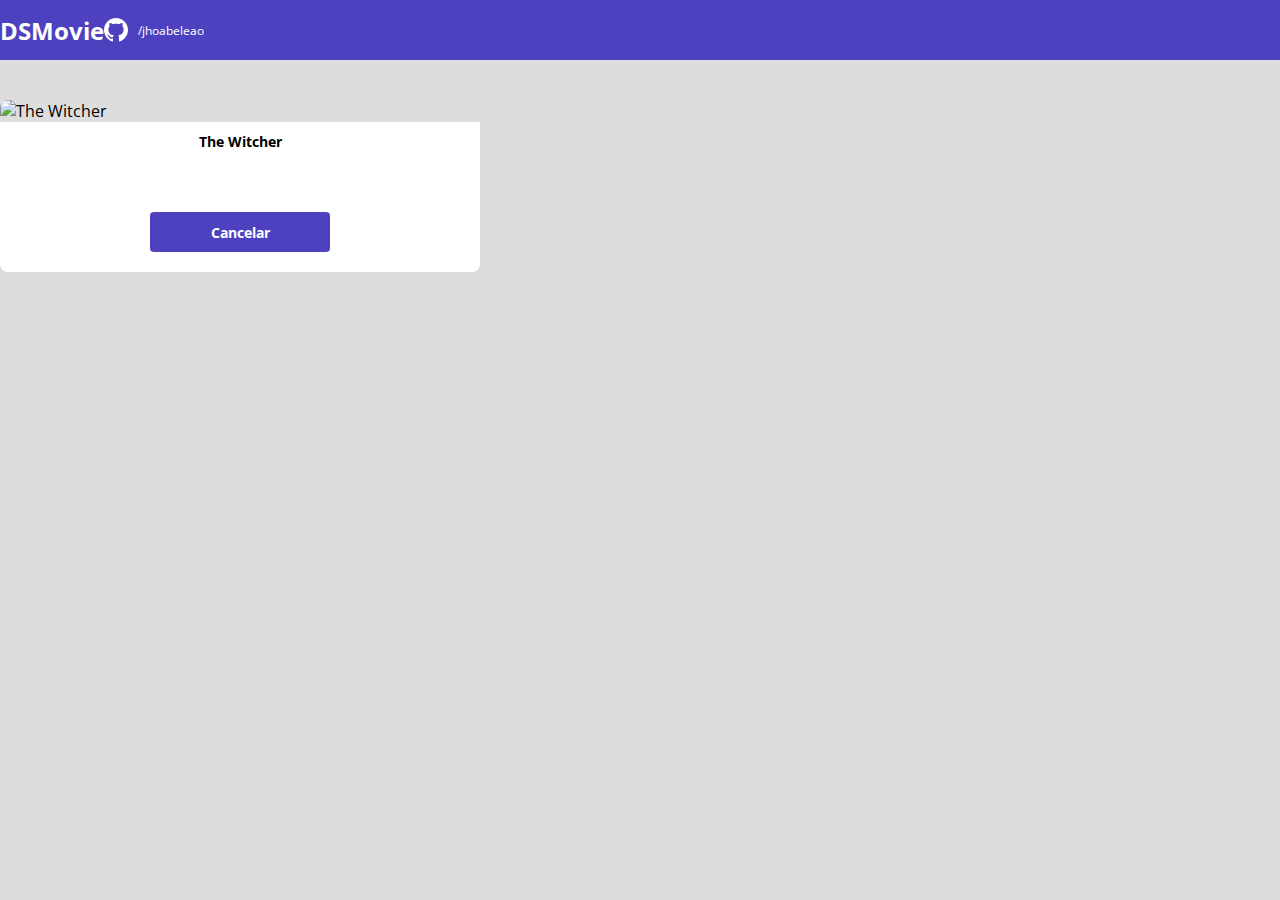
==== form.html @ 5d0342c5 "Formulário PARTE 1" ====
<!DOCTYPE html>
<html lang="pt-br">
<head>
    <meta charset="UTF-8">
    <meta http-equiv="X-UA-Compatible" content="IE=edge">
    <meta name="viewport" content="width=device-width, initial-scale=1.0">
    <title>Projeto DSMovie</title>

    <!-- Bootstrap CSS -->
    <link href="https://cdn.jsdelivr.net/npm/bootstrap@5.1.3/dist/css/bootstrap.min.css" rel="stylesheet" integrity="sha384-1BmE4kWBq78iYhFldvKuhfTAU6auU8tT94WrHftjDbrCEXSU1oBoqyl2QvZ6jIW3" crossorigin="anonymous">

     <link rel="stylesheet" href="CSS//styless.css">

</head>
<body>
    <header>
        <nav class="container">
            <h1>DSMovie</h1>
            <div class="dsmovie-contact-container">
                <img src="img/github.svg" alt="Github">
                <a href="https://github.com/JhoabeLeao">/jhoabeleao</a>
            </div>
        </nav>
    </header>

    <main>
        <section id="dsmovie-form-section" >
            
            <div class="container dsmovie-form-container" >

                <div>
                    <div class="dsmovie-card">
                        <img src="https://www.themoviedb.org/t/p/w533_and_h300_bestv2/jBJWaqoSCiARWtfV0GlqHrcdidd.jpg" alt="The Witcher">
                        <div class="dsmovie-card-description">
                            <h3>The Witcher</h3>
                            <a class="dsmovie-btn" href="index.html">Cancelar</a>                            
                        </div>
                    </div>
                </div>  
                            
            </div>

        </section>
    </main>
</body>
</html>
---- CSS/styless.css ----
@import url('https://fonts.googleapis.com/css2?family=Open+Sans:wght@300;400;700&display=swap');

:root {
    --bg-gray: #DDDDDD;
    --color-primary: #4D41C0;
    --white: #FFFFFF;
    --text-gray: #4A4A4A;
}

* {
    box-sizing: border-box;
    font-family: 'Open Sans', sans-serif;
    margin: 0;
}

h1, h2, h3, h4, h5, h6 {
    margin: 0;
}

html, body {
    background-color: var(--bg-gray);
}

header {
    background-color: var(--color-primary);
    color: var(--white);
    height: 60px;
    display: flex;
    align-items: center;
}

nav {
    display: flex;
    align-items: center;
    justify-content: space-between;
}

nav h1 {
    font-size: 24px;
    font-weight: 700;
}

nav a {
    font-size: 12px;
    font-weight: 400;
}

a, a:hover {
    text-decoration: none;
    color: unset;
}

.dsmovie-contact-container {
    display: flex;
    align-items: center;

}

.dsmovie-contact-container img {
    margin-right: 10px;
}

#dsmovie-car-list {
    padding: 40px 0;
}

.dsmovie-card {
    width: 100%;
    
    
}
.dsmovie-card img {
    width: 100%;
    border-radius: 8px 8px 0 0;
}

.dsmovie-card-description {
    background-color: var(--white);
    padding: 10px 20px 20px 20px;
    display: flex;
    flex-direction: column;
    align-items: center;
    justify-content: space-between;
    border-radius:  0 0 8px 8px;
    min-height: 150px;
}

.dsmovie-card-description h3{
    font-size:  14px;
    font-weight: 700;
    margin-bottom:  25px;
    text-align: center;

}

.dsmovie-btn, .dsmovie-btn:hover {
    width:  180px;
    height: 40px;
    background-color: var(--color-primary);
    color: var(--white);
    font-size: 14px;
    font-weight: 700;
    display: flex;
    align-items: center;
    justify-content: center;
    border-radius: 4px;
}

.dsmovie-form-container {
    max-width: 480px;
    padding: 40px 0;
}
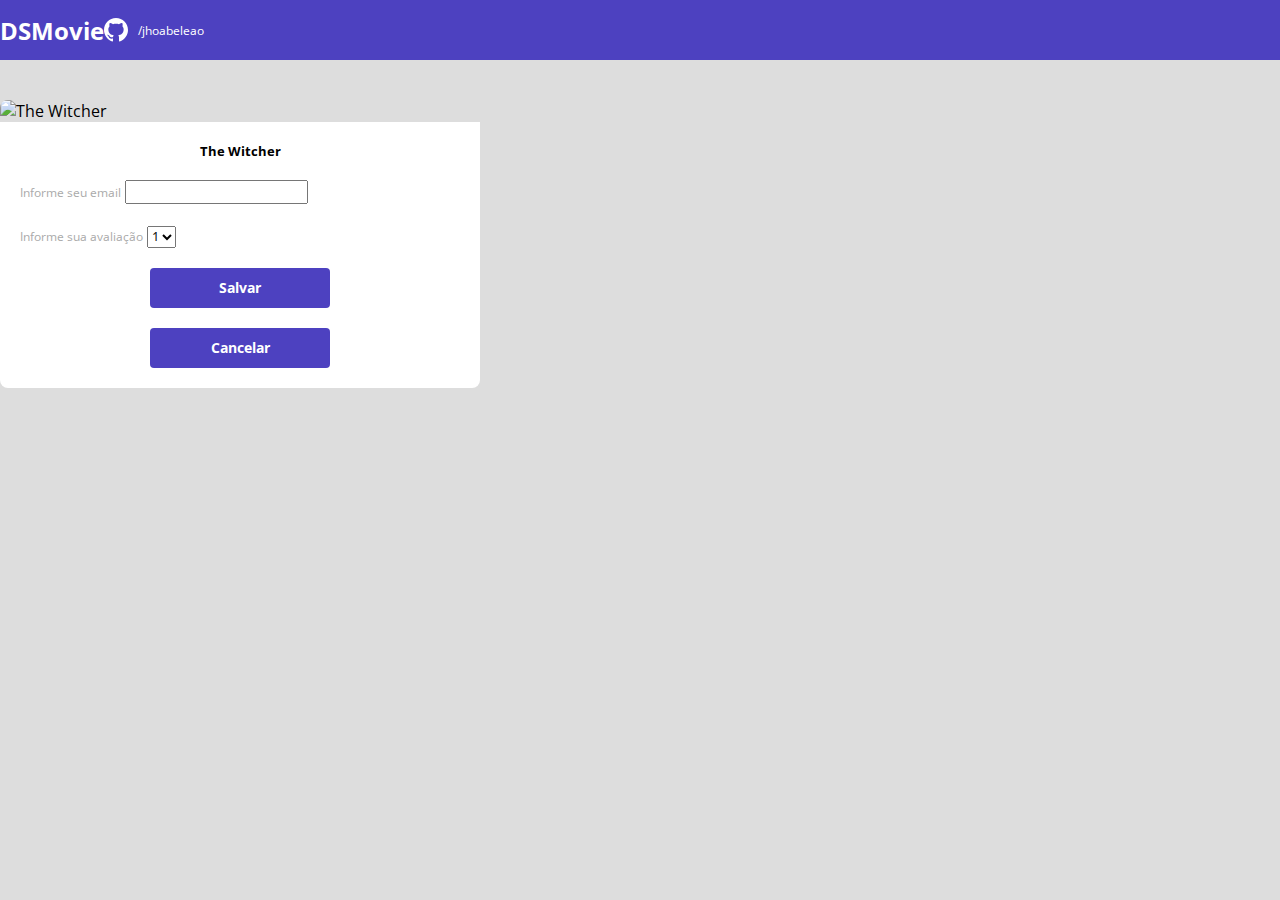
==== commit 17f1f746: "Formulário PARTE 2" ====
--- a/form.html
+++ b/form.html
@@ -31,9 +31,29 @@
                 <div>
                     <div class="dsmovie-card">
                         <img src="https://www.themoviedb.org/t/p/w533_and_h300_bestv2/jBJWaqoSCiARWtfV0GlqHrcdidd.jpg" alt="The Witcher">
-                        <div class="dsmovie-card-description">
+                        <div class="dsmovie-form-description">
                             <h3>The Witcher</h3>
-                            <a class="dsmovie-btn" href="index.html">Cancelar</a>                            
+                            <form class="dsmovie-form">
+                                <div class="form-group dsmovie-form-group">
+                                    <label for="email">Informe seu email</label>
+                                    <input class="form-control" type="email" id="email">
+                                </div>
+                                <div class="form-group dsmovie-form-group">
+                                    <label for="score">Informe sua avaliação</label>
+                                    <select class="form-control" name="score" id="score">
+                                        <option value="1">1</option>    
+                                        <option value="1">2</option>    
+                                        <option value="1">3</option>    
+                                        <option value="1">4</option>    
+                                        <option value="1">5</option>
+                                    </select>        
+                                </div>
+                                <div class="dsmovie-form-btn-container">
+                                    <button class="dsmovie-btn" type="submit">Salvar</button>
+                                    <a class="dsmovie-btn" href="index.html">Cancelar</a> 
+                                </div>
+                            </form>
+                                                       
                         </div>
                     </div>
                 </div>  
--- a/CSS/styless.css
+++ b/CSS/styless.css
@@ -5,6 +5,7 @@
     --color-primary: #4D41C0;
     --white: #FFFFFF;
     --text-gray: #4A4A4A;
+    --text-light-gray: #AAAAAA;
 }
 
 * {
@@ -53,7 +54,6 @@
 .dsmovie-contact-container {
     display: flex;
     align-items: center;
-
 }
 
 .dsmovie-contact-container img {
@@ -104,9 +104,46 @@
     align-items: center;
     justify-content: center;
     border-radius: 4px;
+    border: 0;
 }
 
 .dsmovie-form-container {
     max-width: 480px;
     padding: 40px 0;
+}
+
+.dsmovie-form-description {
+    background-color: var(--white);
+    padding: 20px;
+    display: flex;
+    flex-direction: column;
+    align-items: center;
+    border-radius: 0 0 8px 8px;
+}
+
+.dsmovie-form {
+    width: 100%;
+}
+
+.dsmovie-form-description h3 {
+    font-size: 13px;
+    font-weight: 700;
+    margin-bottom: 20px;
+}
+
+.dsmovie-form-btn-container {
+    height: 100px;
+    display: flex;
+    flex-direction: column;
+    align-items: center;
+    justify-content: space-between;
+}
+
+.dsmovie-form-group {
+    margin-bottom: 20px;
+}
+
+.dsmovie-form-group label {
+    font-size: 12px;
+    color: var(--text-light-gray);
 }